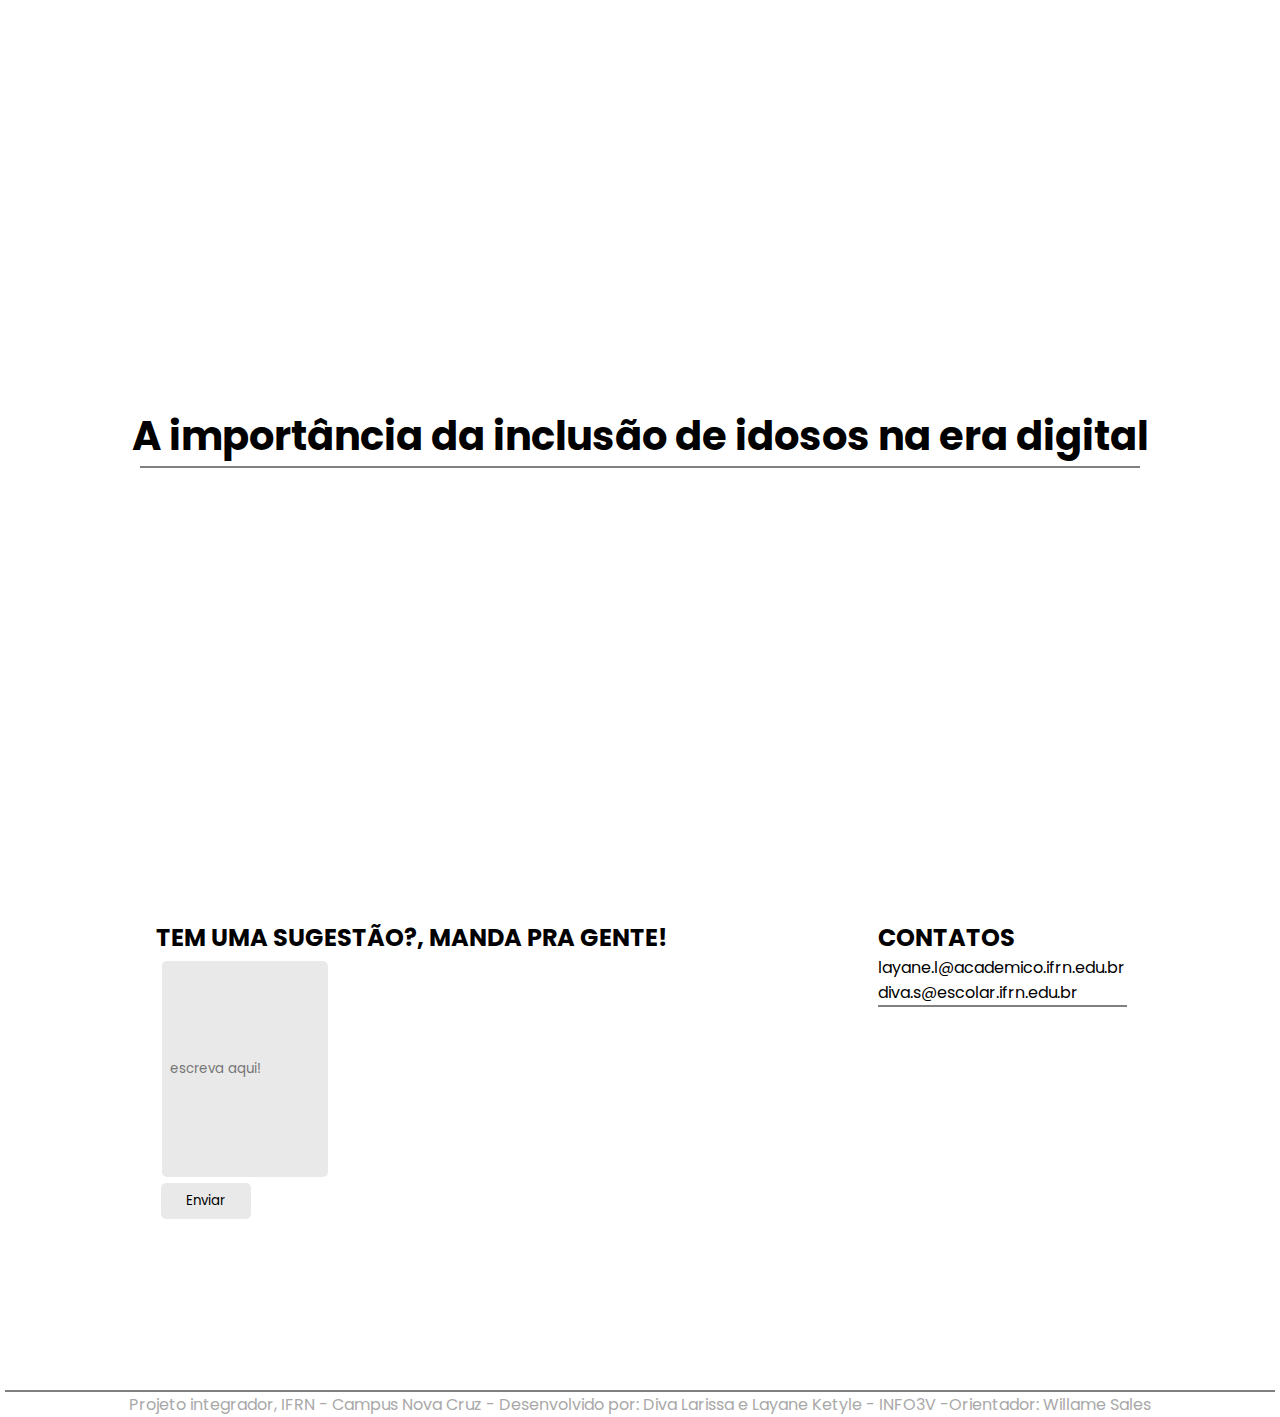
==== ProjetoBlog/index.html @ a55929e0 "Organizando paginas e estilos" ====
<!DOCTYPE html>
<html lang="pt-br">
<head>
    <meta charset="UTF-8">
    <meta http-equiv="X-UA-Compatible" content="IE=edge">
    <meta name="viewport" content="width=device-width, initial-scale=1.0">
    <link rel="stylesheet" href="styles/estilo1.css">
    <title>idosos na era digital</title>
</head>
<body>
    <div class="Main">
        <h1>A importância da inclusão de idosos na era digital</h1>
        <hr width = 78% align="right" noshade>
        <nav>
            <li><a href="pag/pag-apresentacao.html">Apresentação</a></li>
            <li><a href="pag/tecnologias.html">Idosos e tecnologia</a></li>
            <li><a href="">Artigos</a></li>
            <li><a href="">Enquetes</a></li>
            <li><a href="#kahoot">Quiz</a></li>
            <li><a href="./pag/pag-tutoriais.html">Tutoriais</a></li>
        </nav>
    </div>
    <footer class="rodape">
        <div id="cadastro" class="cadastro">
            <form id="contatoForm" method="get" action="mailto:layane.l@escolar.ifrn.edu.br" target="_blank" class="cadastro">
                <h2>Tem uma sugestão?, manda pra gente!</h2>
                <input type="hidden" name="Subject" value="Meu assunto">
                <input type="hidden" name="Body" value="">
                <input class="cells" type="text" name="opiniao" placeholder="escreva aqui!">
                <button type="submit" value="click" id="enviar" class="botao">Enviar</button>
            </form>
        </div>
        <div class="contatos">
            <h2>Contatos</h2>
            <p>layane.l@academico.ifrn.edu.br</p>
            <p>diva.s@escolar.ifrn.edu.br</p>
            <hr width = 100% align="right" noshade>
        </div>
    </footer>
    <div class="creditosfinais">
        <hr width = 99%  noshade>
        <p>Projeto integrador, IFRN - Campus Nova Cruz - Desenvolvido por: Diva Larissa e Layane Ketyle -  INFO3V -Orientador: Willame Sales</p>
    </div>
    <script src="javascript/script.js" defer></script>
</body>
</html>
---- ProjetoBlog/styles/estilo1.css ----
@import url('https://fonts.googleapis.com/css2?family=Poppins:wght@100;200&display=swap');
*{
    margin: 0;
    padding: 0;
    font-family: 'Poppins', sans-serif;
}
/*
========================================================Pagina inicial===============================================
*/
li{
    list-style: none;
}
.Main{
    display: flex;
    flex-direction: column;
    background-image: url(../img/pexels-marcus-aurelius-6787960.jpg);
    background-repeat: no-repeat;
    background-size: cover;
    background-attachment: fixed;
    min-height: 100vh;
    justify-content: center;
    align-items: center
}
.Main h1{
    font-size: 2.5em;
}
li a{
    color: white; text-transform: uppercase;
}
a{
    text-decoration: dotted;
    cursor: pointer;
    opacity: 0.9;
    font-size: 18px;
    font-weight: 800;
    padding: 20px;
}
a:hover{
    opacity:3;
    color: rgb(13, 196, 53);
    transition: 0.5s;
}
nav{
    display: flex;
}
/*
=======================================================rodape========================================================
*/
footer{
    min-height: 50vh;
    display: flex;
    justify-content: space-around;
    padding: 20px 50px;
}
footer h2{
    text-transform: uppercase;
}
.creditosfinais{
    display: flex;
    flex-direction: column;
    align-items: center;
}
.creditosfinais p{
    color: #a9a9a9;
}
button{
    border-radius: 5px;
    padding: 8px 8px;
    border: none;
    width: 90px;
    cursor: pointer;
    margin-left: 5px;
    background-color: #e9e9e9;
    color: rgb(0, 0, 0);
    
}
button:hover{
    background-color: rgb(24, 167, 55);
    color: black;
    transition: 0.6s;
    transform: translateX(5px);
}
input{
    background-color: #e9e9e9;
    color: rgb(0, 0, 0);
    border-radius: 5px;
    padding: 8px 8px;
    margin: 6px;
    border: none;
    width: 150px;
    height: 200px;
}
.cadastro{
    display: flex;
    flex-direction: column;
}
/*
====================================================apresentação=====================================================
*/
.apresentacaodiv{
    display: flex;
}
.imagemtexto{
    padding: 40px 50px;
}
.texto{
    display: flex;
    flex-direction: column;
    align-items: baseline;
    padding: 40px 50px;
}
.texto p{
    text-align: center;
    color: #191c03;
    max-width: 800px;
    margin-bottom: 25px;
    font-size: 20px;
    text-align: justify;
    font-family: 'PT Sans', sans-serif;
}
.texto h2{
    text-transform: uppercase;
    margin-bottom: 25px;
}
.imagemtexto{
    float: right;
}
.imagemtexto img{
    margin-top: 69px;
    max-width: 350px;
    margin-right: 50px;
    border-radius: 15px;
}
.botoes{
    display: flex;
    flex-direction: row;
    justify-content: center;
    align-items: center;
}
.botaovoltar{
    background-color: #4c93af;
    border: none;
    color: white;
    padding: 15px 18px;
    text-align: center;
    text-decoration: none;
    font-size: 16px;
    border-radius: 8px;
    margin-right: 15px;
}
.botaovoltar:hover{
    transform: translateY(-5px);
    cursor: pointer;
    color: #191c03;
}
.botaopassar{
    background-color: #4c93af;
    border: none;
    color: white;
    padding: 15px 18px;
    text-align: center;
    text-decoration: none;
    font-size: 16px;
    border-radius: 8px;
}
.botaopassar:hover{
    transform: translateY(-5px);
    cursor: pointer;
    color: #191c03;
}

/**
==============================================================videos=================================================
**/
.pag-descricao{
    display: flex;
    flex-direction: column;
    justify-content: center;
    align-items: center;
    margin-top: 5px;
}
.pag-descricao p{
    text-transform: uppercase;
    font-size: 1.0rem;
    margin-bottom: 15px;
    color: #191c03;
    font-family: 'Roboto', sans-serif;
}
.pag-descricao h2{
    text-transform: uppercase;
    font-size: 1.5rem;
    margin-bottom: 10px;
    color: #191c03;
    font-family: 'Segoe UI', Tahoma, Geneva, Verdana, sans-serif;
}
.videos{
    display: flex;
    align-items: center;
    justify-content: center;
    flex-wrap: wrap;
    margin: 15px 15px;
}
iframe{
    padding: 15px 15px;
}
/*
====================================================artigos==========================================================
*/
.conteudo-artigos{
    display: flex;
    align-items: center;
    justify-content: center;
    flex-wrap: wrap;
}
.card{
    border-radius: 5px;
    box-shadow: 7px 7px 13px rgba(50, 50, 50, 0.22);
    padding: 20px;
    margin: 20px;
    width: 400px;
    transition: all 03.s ease-out;
}
.card:hover{
    transform: translateY(-5px);
    cursor: pointer;
}
.card a{
    color: darkgrey;
    font-size: 16px;
    margin-right: 45px;
}
.card p{
    color: rgb(0, 0, 0);
    font-size: 16px;
    margin-right: 45px;
    padding-top: 5px;
}
.card a:hover{
    color: #3bbc4a;
}
.green{
    border-left: 3px solid #3bbc4a;
}
.red{
    border-left: 3px solid #bc3f3b;
}
.blue{
    border-left: 3px solid #3ba2bc;
}
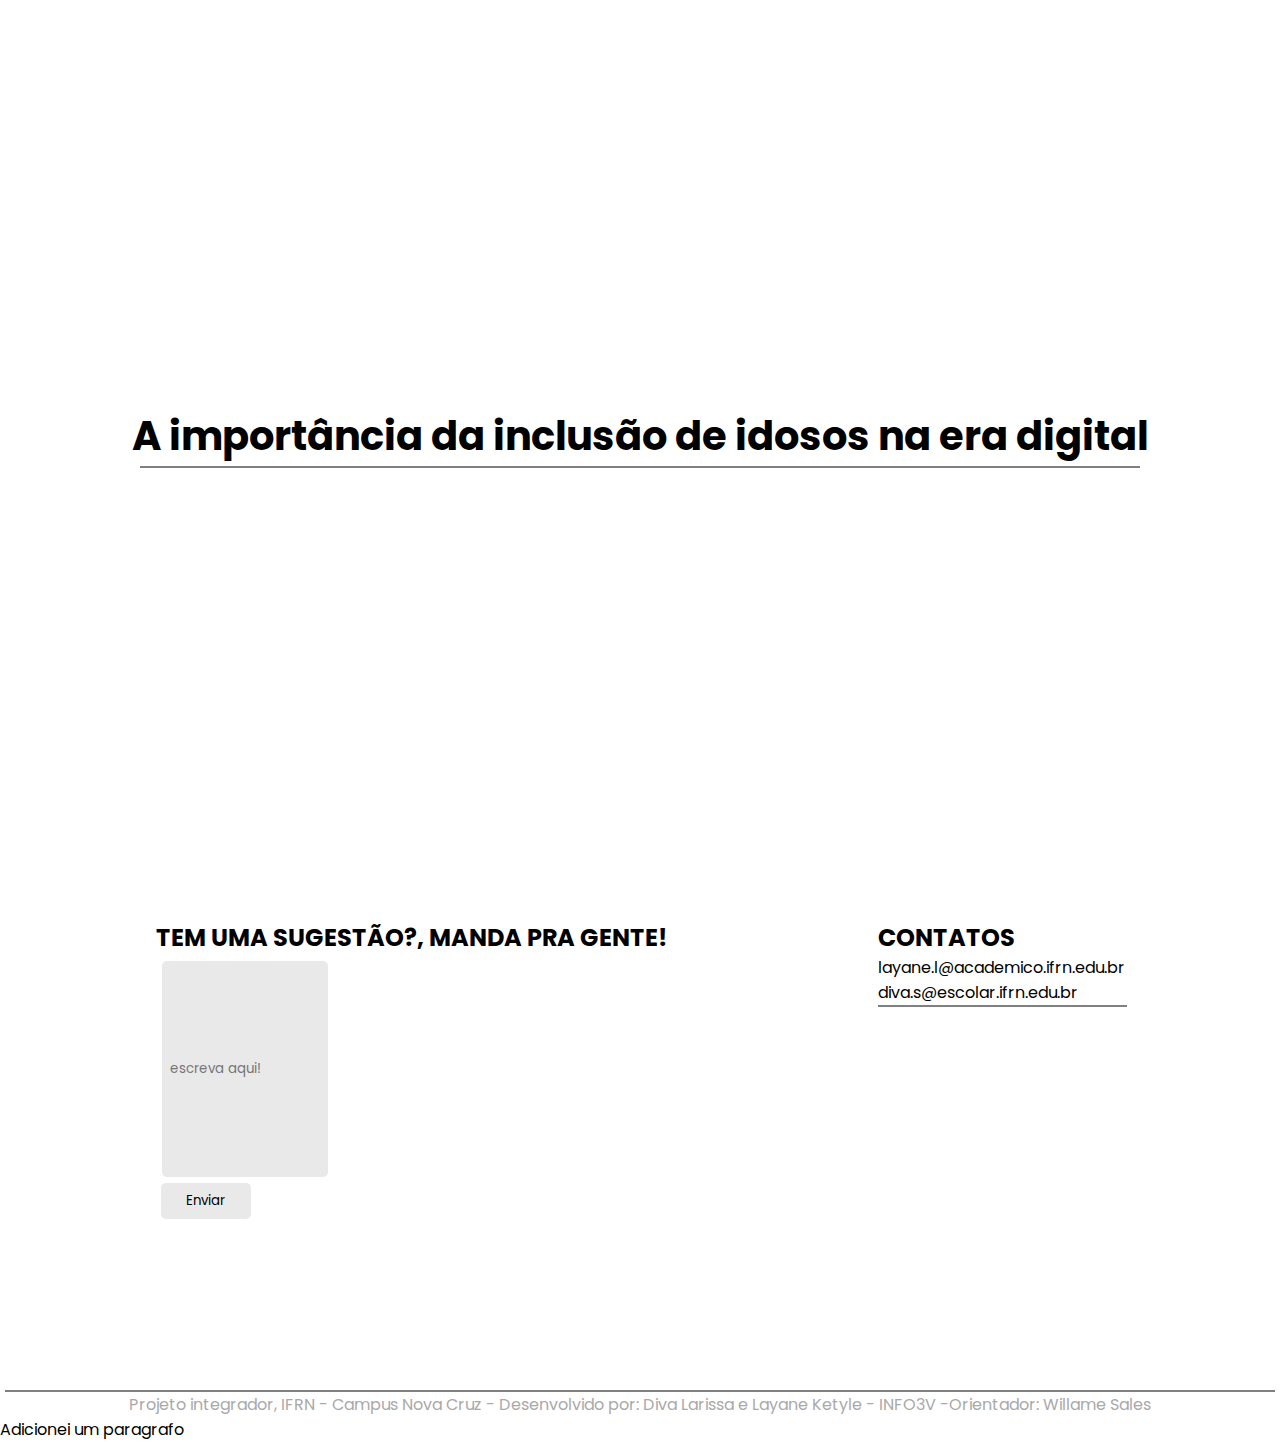
==== commit adc78257: "Adicionei um paragrafo" ====
--- a/ProjetoBlog/index.html
+++ b/ProjetoBlog/index.html
@@ -14,10 +14,10 @@
         <nav>
             <li><a href="pag/pag-apresentacao.html">Apresentação</a></li>
             <li><a href="pag/tecnologias.html">Idosos e tecnologia</a></li>
-            <li><a href="">Artigos</a></li>
+            <li><a href="pag/pag-artigos.html">Artigos</a></li>
             <li><a href="">Enquetes</a></li>
             <li><a href="#kahoot">Quiz</a></li>
-            <li><a href="./pag/pag-tutoriais.html">Tutoriais</a></li>
+            <li><a href="pag/pag-tutoriais.html">Tutoriais</a></li>
         </nav>
     </div>
     <footer class="rodape">
@@ -41,6 +41,7 @@
         <hr width = 99%  noshade>
         <p>Projeto integrador, IFRN - Campus Nova Cruz - Desenvolvido por: Diva Larissa e Layane Ketyle -  INFO3V -Orientador: Willame Sales</p>
     </div>
+    <p>Adicionei um paragrafo</p>
     <script src="javascript/script.js" defer></script>
 </body>
 </html>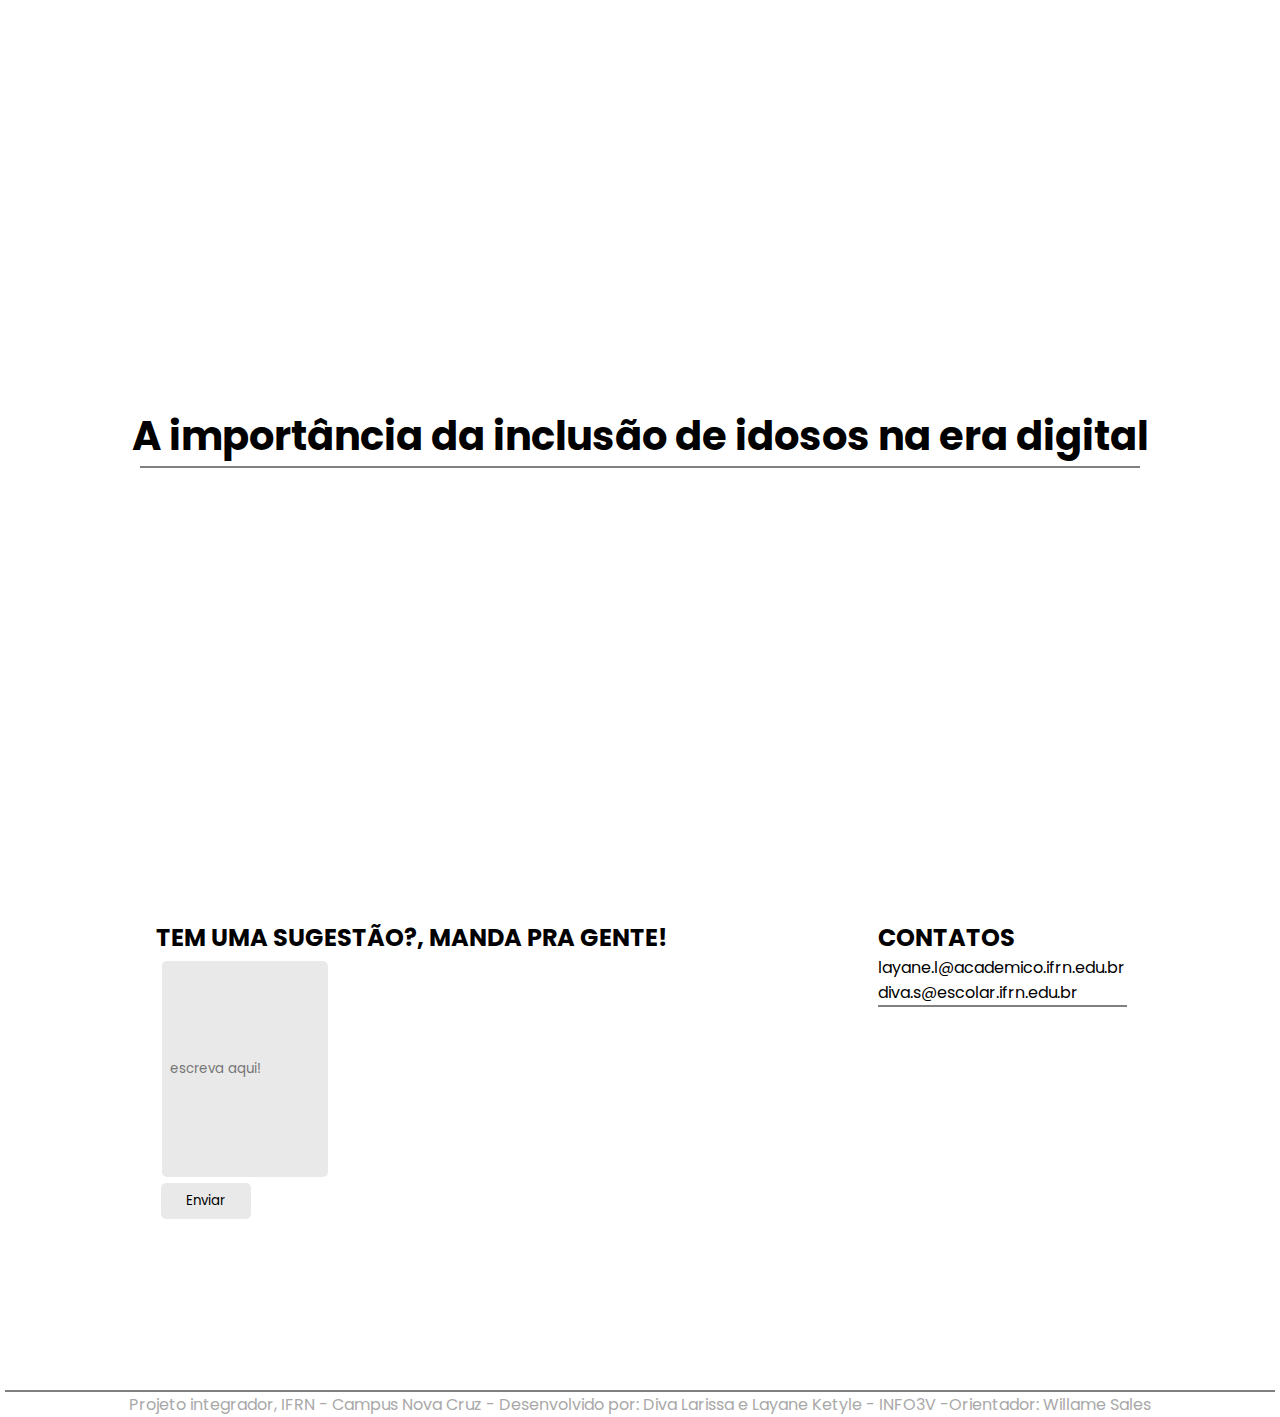
==== commit 3b686352: "Update index.html" ====
--- a/ProjetoBlog/index.html
+++ b/ProjetoBlog/index.html
@@ -41,7 +41,6 @@
         <hr width = 99%  noshade>
         <p>Projeto integrador, IFRN - Campus Nova Cruz - Desenvolvido por: Diva Larissa e Layane Ketyle -  INFO3V -Orientador: Willame Sales</p>
     </div>
-    <p>Adicionei um paragrafo</p>
     <script src="javascript/script.js" defer></script>
 </body>
 </html>